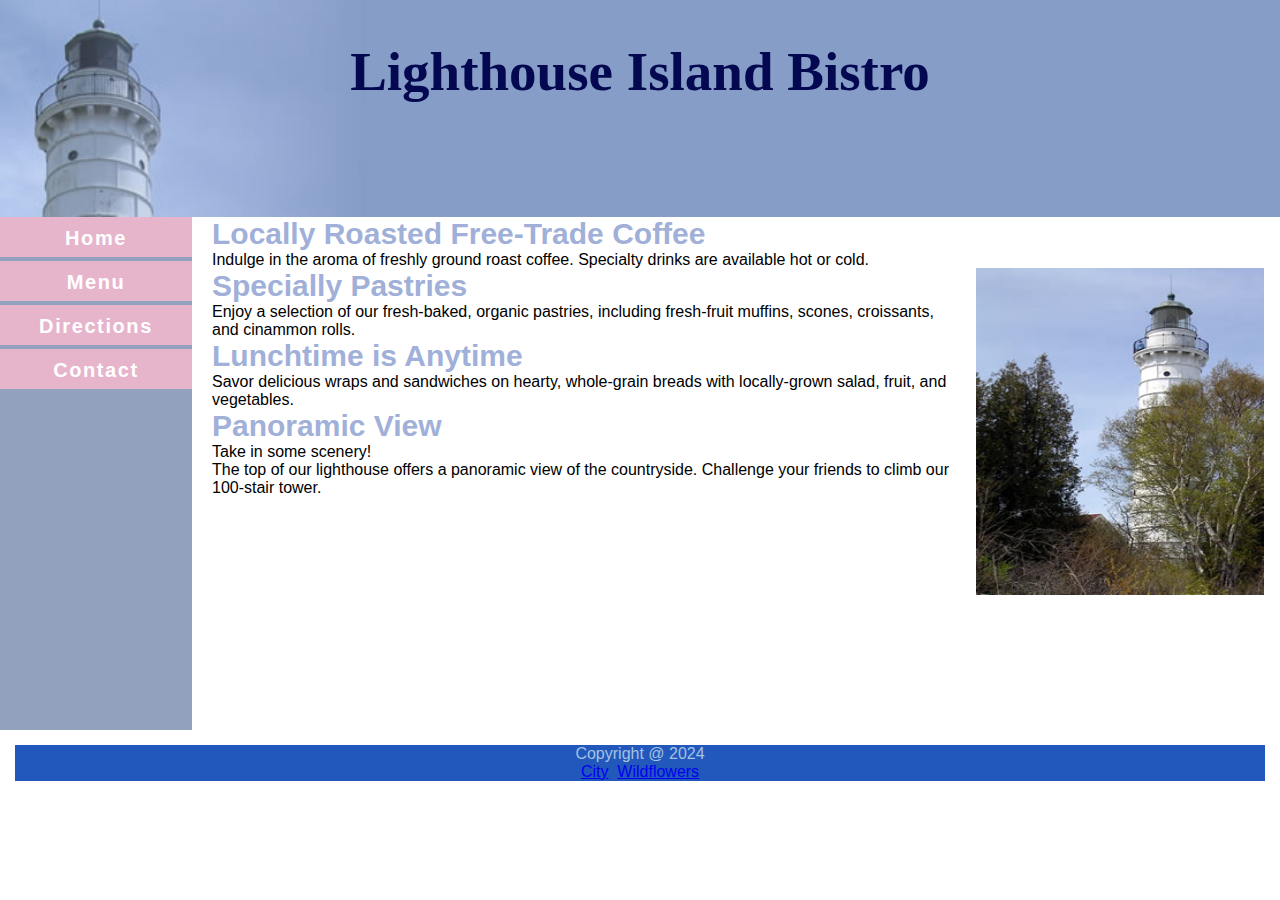
==== Light House/webpages/test.html @ 3b666edb "first commit" ====
<html lang="en">

<head>
    <meta charset="UTF-8">
    <meta name="viewport" content="width=device-width, initial-scale=1.0">
    <title>Lighthouse Island Bistro</title>
    <link rel="stylesheet" href="../css/test.css">
</head>

<body>

    <div id="grid-container">
        <div id="header">
            <header>
                <h1>Lighthouse Island Bistro</h1>
            </header>
        </div>
        <div id="nav">
            <nav>
                <div id="first">
                    <ul>
                        <li><a href="index.html">Home</a></li>
                        <li><a href="./webpages/Menu.html">Menu</a></li>
                        <li><a href="./webpages/Directions.html">Directions</a></li>
                        <li><a href="./webpages/Contact.html">Contact</a></li>
                    </ul>
                </div>
            </nav>
        </div>
        <div id="main">

            <h3>Locally Roasted Free-Trade Coffee</h3>
            <p>Indulge in the aroma of freshly ground roast coffee. Specialty drinks are available hot or cold.</p>


            <h3>Specially Pastries</h3>
            <p>Enjoy a selection of our fresh-baked, organic pastries, including
                fresh-fruit muffins, scones, croissants, and cinammon rolls.</p>

            <h3>Lunchtime is Anytime</h3>
            <p>Savor delicious wraps and sandwiches on hearty, whole-grain breads with locally-grown salad, fruit, and
                vegetables. </p>

            <h3>Panoramic View</h3>
            <p>Take in some scenery!</p>
            <p>The top of our lighthouse offers a panoramic view of the countryside. Challenge your friends to climb our
                100-stair tower.
            </p>
        </div>
        <div id="aside">
            <img src="../images/lighthouseisland.jpg" alt="Lighthouse Island">
        </div>
        <div id="footer">
            <footer>
                Copyright @ 2024<br>
                <a href="../Page 1/city.html">City</a>&nbsp;
                <a href="../Page 3/index.html">Wildflowers</a>
            </footer>
        </div>
    </div>

</body>

</html>
---- Light House/css/test.css ----
*{
    margin:0;
    padding:0;
    box-sizing:border-box;
  }
  body {
    font-family: Verdana, Arial, sans-serif;
    margin: 0;
}
h1 {
    font-family: 'Protest Riot', sans-serif;
    font-family: 'Shadows Into Light', cursive;
}

#grid-container {
    display: grid;
    grid-template-columns: 15% auto 25%;
    width: 100%;
    height: 100%;
}
#header, #nav, #contain, #figure, #footer {
    padding: 15px;
    color: rgb(162, 195, 225);
    text-align: center;
    font-size: medium;
  }
  
#header
{
    grid-column: 1/4;
    background-color: #869dc7;
    font-size: 170%;
    text-align: center;
    padding: 10px;
    background-image: url(../images/lighthouselogo.jpg);
    background-repeat: no-repeat;
    background-size: contain; 
 
}

h1{
    padding-top: 30px;
    color: #030851;
    font-weight: bolder;
    font-size: 55px;
}

#footer {
    grid-column: 1/4;
}

#nav{
    grid-row: 2/3;
    background-color: #91a1be;
    padding: 0;
      
}

nav a{
    text-decoration: none;
    font-size: 20px;
    font-weight: bolder;
}

#nav a:link {
    color: #ffffff;
}

#nav a:visited {
    color: #eaeaea;
}


ul{
    list-style-type: none;
    text-align: center;
    width: 100%;
    padding-left:0;
    margin-top: 0;
    letter-spacing: 0.1em;
    font-weight: bold;
}

ul li{
    padding-top: 10px;
    width: 100%;
    background-color: #E6B5CB;
    height: 40px;
    margin-bottom: 4px;
}

li a{
    color: white;
}

h3{
    color: #A0B0D9;
    font-size: 30px;
    padding-left: 20px;
}

p{
    padding-left: 20px;
}

#main{
    grid-row: 2/3;
}

#aside {
    display: grid;
    grid-template-rows: 10% auto 30%;
    grid-template-columns: 5% auto 5%;
    grid-row: 2/3;
    width: 100%;
}

#aside img{
    grid-column: 2/3;
    grid-row: 2/3;
    width: 100%;
    height: 80%;
}

footer{
    text-align: center;
    background-color: #2258bc;
    width: 100%;
    margin: 0px;
    padding: 0px;
    
}
@media screen and (max-width:780px) and (min-width:480px){

    #nav{
        grid-column: 1/4;
        grid-row: 2/3;
        background-color: #91a1be;
        height: 80px;
        padding-top: 20px;
    }

    
#main{
    grid-row: 3/4;
    overflow: auto;
    grid-column: 1/3;
   
}

#aside {
    display: grid;
    grid-template-rows: 10% auto;
    grid-row: 3/4;
    grid-column: 3/4;
}

#aside img{
    grid-row: 2/3;
    max-width: 100%;
    height: auto;
}
ul{
    padding-right: 0px;
    list-style-type: none;
    text-align: center;
    width: 100%;
    height: 100%;
    margin: 0;
    padding: 5px;
    margin-top: 0;
}
li{
    display: inline;
    height: 100%;
    padding: 5px;
    margin: 20px 20px ;
}
a{
    height: 100%;
    padding: 0px 20px ;
}


}

@media screen and (max-width:480px) {

    #grid-container > *{
        grid-column: 1/4;
        grid-row: unset;
    }

    h1{
        color: #030851;
        font-weight: bolder;
        font-size: 35px;
        padding-top: 20px;
    }

    #header{
        height: 100px;
    }
    #aside img{
        width: 100%;
    }

    ul{
        list-style-type: none;
        padding: 0%;
        margin: 0px;
        padding-right: 0px;
    }

    ul li{
        margin: 2px;
        padding-top: 5px;
        background-color: #B4C7EA;
        margin-top: 0;
    }

    nav a{
        text-decoration: none;
        font-size: 20px;
        font-weight: bolder;
    }
    #aside {
        grid-row: 4/5;
        width: 100%;
        height: 100%;
    }
   


}
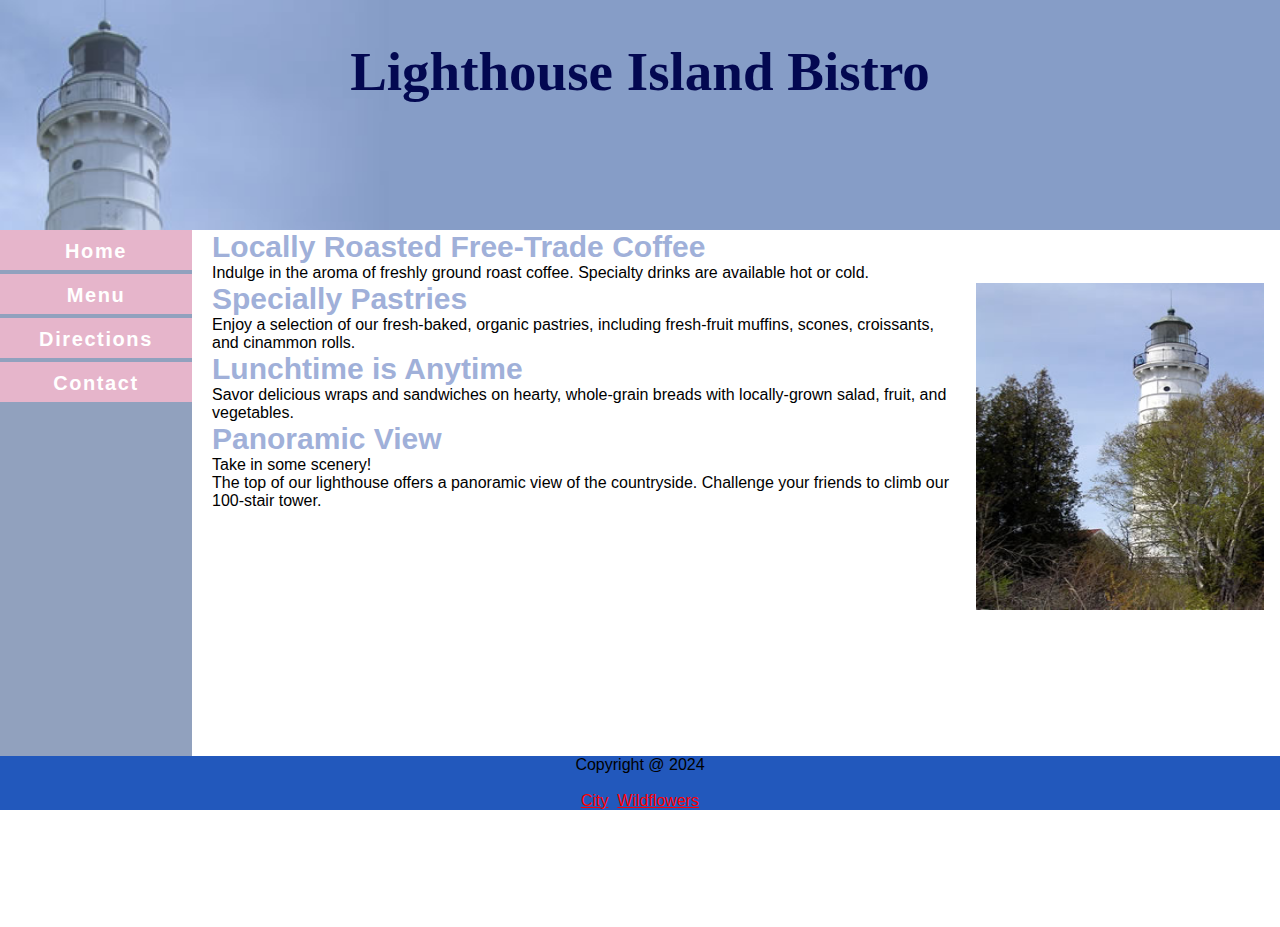
==== commit 8afdf3cf: "Tablet view" ====
--- a/Light House/webpages/test.html
+++ b/Light House/webpages/test.html
@@ -52,7 +52,7 @@
         </div>
         <div id="footer">
             <footer>
-                Copyright @ 2024<br>
+                Copyright @ 2024<br><br>
                 <a href="../Page 1/city.html">City</a>&nbsp;
                 <a href="../Page 3/index.html">Wildflowers</a>
             </footer>
--- a/Light House/css/test.css
+++ b/Light House/css/test.css
@@ -15,10 +15,10 @@
 #grid-container {
     display: grid;
     grid-template-columns: 15% auto 25%;
-    width: 100%;
-    height: 100%;
-}
-#header, #nav, #contain, #figure, #footer {
+    height: 103vh;
+    width: auto;
+}
+#header, #nav, #contain, #figure {
     padding: 15px;
     color: rgb(162, 195, 225);
     text-align: center;
@@ -125,16 +125,25 @@
 footer{
     text-align: center;
     background-color: #2258bc;
-    width: 100%;
     margin: 0px;
     padding: 0px;
     
 }
+
+footer a{
+    color: red;
+}
 @media screen and (max-width:780px) and (min-width:480px){
 
+    #gird-container {
+        display: grid;
+        grid-template-rows: 20% auto 20%;
+    }
+    
+    
     #nav{
         grid-column: 1/4;
-        grid-row: 2/3;
+        grid-row: 2/4;
         background-color: #91a1be;
         height: 80px;
         padding-top: 20px;
@@ -142,23 +151,26 @@
 
     
 #main{
-    grid-row: 3/4;
+    grid-row: 2/4;
     overflow: auto;
     grid-column: 1/3;
-   
+    padding-top: 200px;
+    font-size: larger;
 }
 
 #aside {
     display: grid;
     grid-template-rows: 10% auto;
-    grid-row: 3/4;
+    grid-row: 2/4;
     grid-column: 3/4;
+    padding-top: 140px;
 }
 
 #aside img{
     grid-row: 2/3;
     max-width: 100%;
     height: auto;
+    margin-right: 20px;
 }
 ul{
     padding-right: 0px;
@@ -181,7 +193,6 @@
     padding: 0px 20px ;
 }
 
-
 }
 
 @media screen and (max-width:480px) {
@@ -200,6 +211,7 @@
 
     #header{
         height: 100px;
+        background-position: right;
     }
     #aside img{
         width: 100%;
